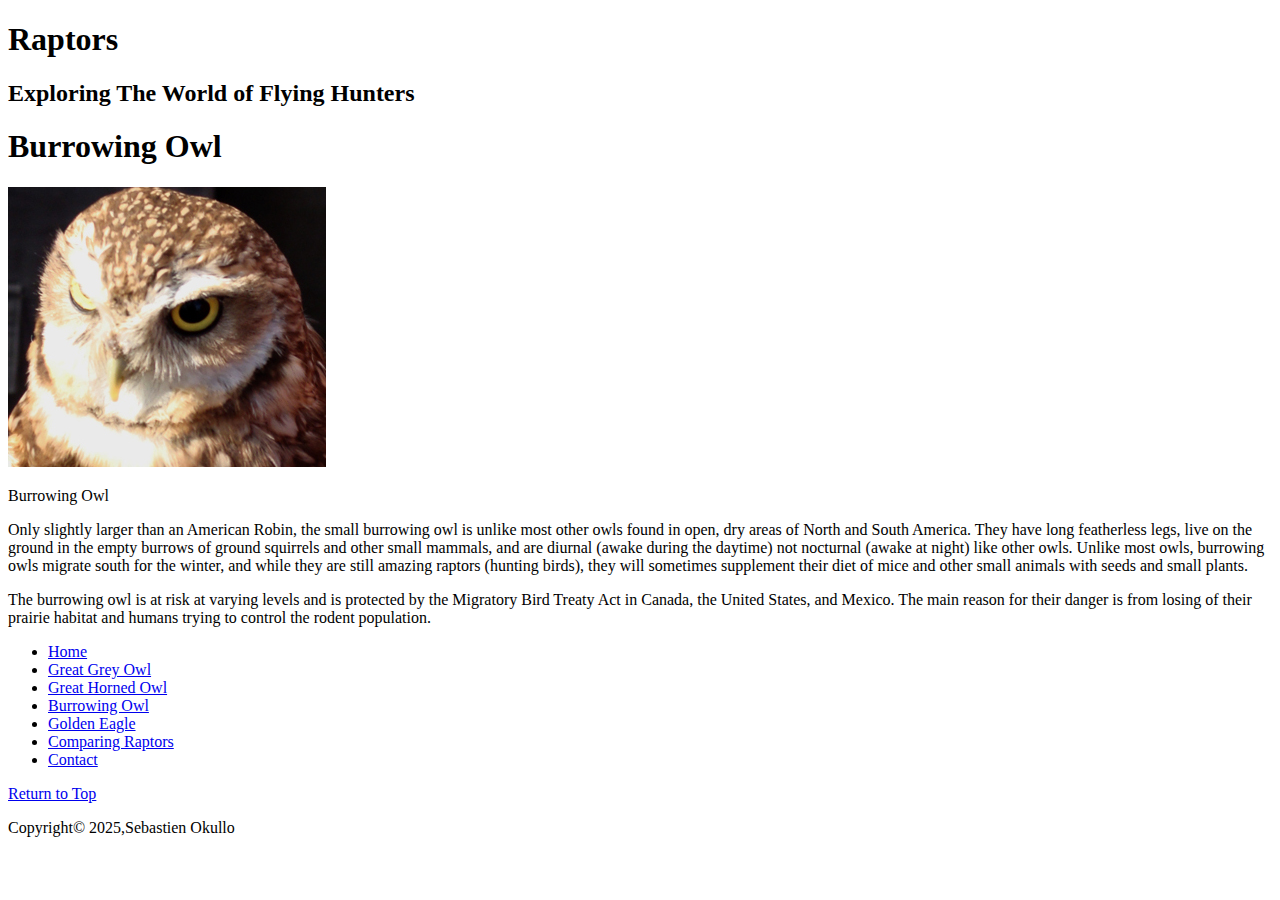
==== burrowing_owl.html @ ee775d19 "Add files via upload" ====
<!DOCTYPE html>
<html lang="en">
<head>
    <meta charset="UTF-8">
    <meta name="viewport" content="width=device-width, initial-scale=1.0">
    <meta name="keywords" content="bird, feathered hunters, birds of prey, owl, eagle" />
    <meta name="author" content="Khalil Owens" />
    <meta name="description" content="Great Grey Owl" />
    <meta name="rating" content="general" />
    <title>Raptors: Burrowing Owl</title>
    <meta name = "copyright" content="Compuscholar, Inc."/>
    <link rel="stylesheet" href="SiteStyle/style.css">
</head>
<body>
    <div id="edges">
        <a od="top"></a>
    
    <div id="banner">
        <h1>Raptors</h1>
        <h2>Exploring The World of Flying Hunters</h2>
    </div><!--- end of banner -->
    <div id="main_content">
        <h1>Burrowing Owl</h1>
        <div class="photo">
            <img src="PagePhotos/burrowing_owl.jpg" alt="A burrowing owl perched oon its guardian's hand."><p> Burrowing Owl</p> 
        </div>
        <p>Only slightly larger than an American Robin, the small burrowing owl is unlike most other owls found in open, dry areas of North and South America. They have long featherless legs, live on the ground in the empty burrows of ground squirrels and other small mammals, and are diurnal (awake during the daytime) not nocturnal (awake at night) like other owls. Unlike most owls, burrowing owls migrate south for the winter, and while they are still amazing raptors (hunting birds), they will sometimes supplement their diet of mice and other small animals with seeds and small plants.</p>
        <p>The burrowing owl is at risk at varying levels and is protected by the Migratory Bird Treaty Act in Canada, the United States, and Mexico. The main reason for their danger is from losing of their prairie habitat and humans trying to control the rodent population.</p>
    </div><!-- end of main_content-->
    
    <div id="sidebar">
        <div id="navigation">
            <ul>
                <li><a href= "index.html">Home</a></li>
                <li><a href= "great_grey_owl.html">Great Grey Owl</a></li>
                <li><a href= "great_horned_owl.html">Great Horned Owl</a></li>
                <li><a href= "burrowing_owl.html">Burrowing Owl</a></li>
                <li><a href= "golden_eagle.html">Golden Eagle</a></li>
                <li><a href= "comparison.html">Comparing Raptors</a></li>
                <li><a href= "mailto:info&#64;mywebsite.com">Contact</a></li>
            </ul>
        </div><!-- end of navigation-->
     
    </div><!-- end of sidebar-->
    <div id="footer">
        <a href="#top">Return to Top</a>
        <p>Copyright&copy; 2025,Sebastien Okullo</p>
    </div><!-- end of footer-->
</div><!--end of edges-->

    <script src="script.js"></script>    
</body>
</html>
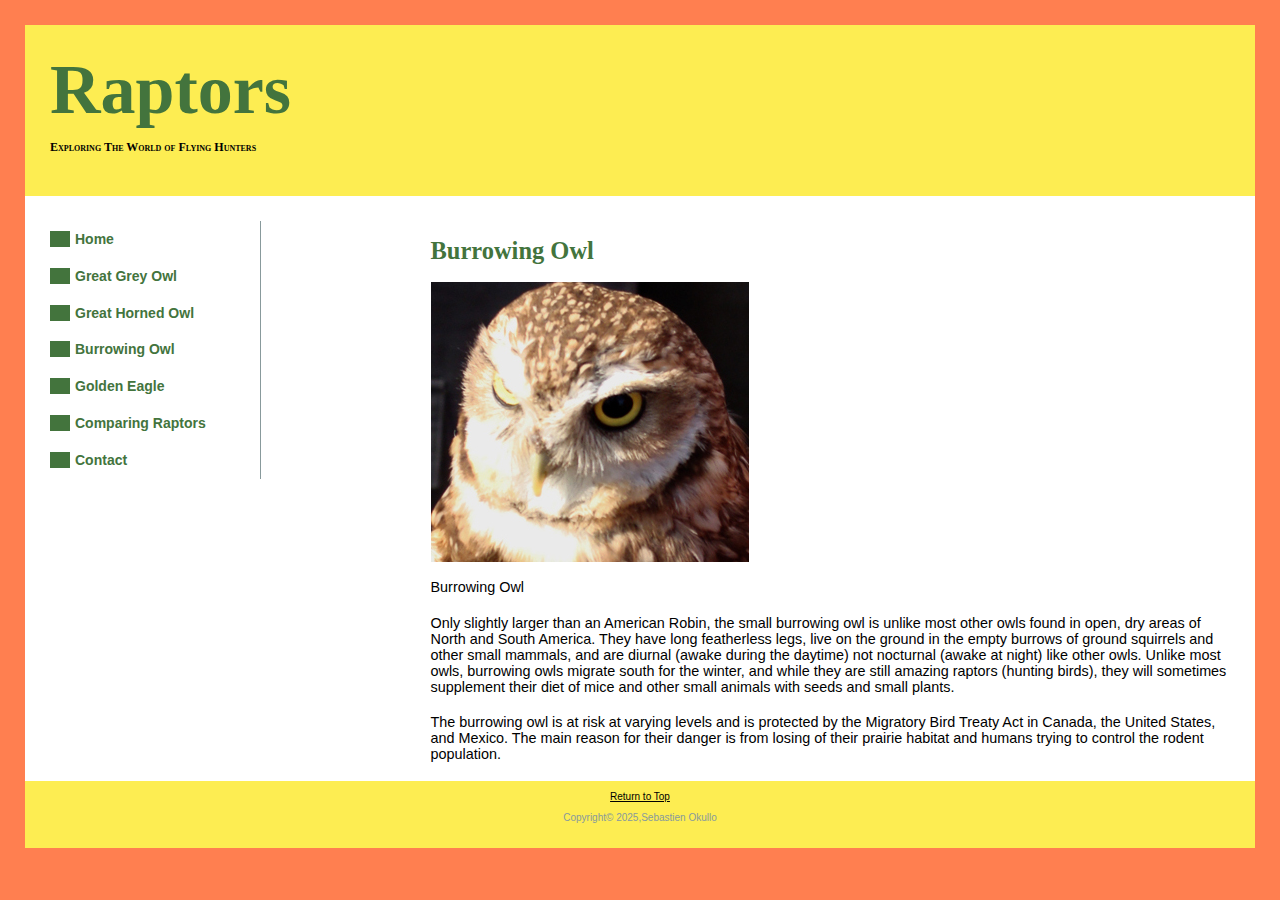
==== commit be905463: "Update burrowing_owl.html" ====
--- a/burrowing_owl.html
+++ b/burrowing_owl.html
@@ -4,12 +4,12 @@
     <meta charset="UTF-8">
     <meta name="viewport" content="width=device-width, initial-scale=1.0">
     <meta name="keywords" content="bird, feathered hunters, birds of prey, owl, eagle" />
-    <meta name="author" content="Khalil Owens" />
+    <meta name="author" content="Sebastien Okullo" />
     <meta name="description" content="Great Grey Owl" />
     <meta name="rating" content="general" />
     <title>Raptors: Burrowing Owl</title>
     <meta name = "copyright" content="Compuscholar, Inc."/>
-    <link rel="stylesheet" href="SiteStyle/style.css">
+    <link rel="stylesheet" href="sitestyle/style.css">
 </head>
 <body>
     <div id="edges">
@@ -50,4 +50,4 @@
 
     <script src="script.js"></script>    
 </body>
-</html>+</html>
--- a/sitestyle/style.css
+++ b/sitestyle/style.css
@@ -0,0 +1,188 @@
+body{
+    background-color: coral;
+    color: white;
+    font-family: Verdana, Helvetica, Arial, sans-serif;
+    font-size: 0.9em;
+    padding: 0;
+    margin: 0;
+}
+li {
+    list-style-type: circle;
+}
+/*Navigation Bar*/
+#navigation ul{
+    margin: 0px;
+    padding: 0px;
+    font-size: 14px;
+    font-variant: normal;
+}
+#navigation li{
+    list-style-type: none;
+    font-weight: bold;
+    padding-top: 10px;
+    padding-bottom: 10px;
+}
+#navigation a{
+    color: #43743d;
+    text-decoration: none;
+    cursor: pointer;
+    border-left-width: 20px;
+    border-left-style: solid;
+    padding-left: 5px;
+}
+#navigation a:hover{
+    color: #AD9676;
+    text-decoration: none;
+    border-bottom-width: 1px;
+    border-bottom-style: solid;
+    border-bottom-color: #Ad9676;
+    border-left-width: 1PX;
+    Border-left-style: solid;
+    border-left-color: #AD9676;
+    padding-left: 5px;
+}
+/*headlines*/
+h1, h2, h3{
+    font-family: "Times New Roman";
+    font-weight: bold;
+}
+h1{
+    color: #43743D;
+    font-size: 1.7em;
+}
+h2{
+    color: #000000;
+    font-size: 1.2em;
+    border-bottom-width: 1px;
+    border-bottom-style: solid;
+    border-bottom-color: #889A9C;
+}
+h3{ 
+    color: #889A9C;
+    font-size: 1em;
+}
+#edges{
+    background-color: #FFFFFF;
+    color: black;
+    margin: 25px;
+}
+p{
+    padding-bottom: 5px;
+}
+/*hyperlink rules*/
+a:link{
+    color: #000000;
+}
+a:visited{
+    color: #43743D;
+}
+a:hover{
+    color: #80b939;
+}
+a:active{
+    color: #80B939;
+}
+/* Containers*/
+#sidebar {
+    color:#889A9C;
+    font-size:small;
+    font-variant:small-caps;
+    line-height:1.2;
+    padding-right:10px;
+    border-right-width:1px;
+    border-right-color: #889A9C;
+    border-right-style: solid;
+    width: 200px;
+}
+#edges{
+    background-color: #FFFFFF;
+    background-image: url(background.jpg);
+    background-repeat: repeat-y;
+    margin:25px;
+}
+/* Containers */
+#main_content {
+    float: right;
+    width: 65%;
+    margin-top: 25px;
+    margin-right: 25px;
+}
+#main_content li{
+    list-style-image: url(bullet.jpg);
+    list-style-position: inside;
+}
+#sidebar{
+   color: #889A9C;
+   font-size: small;
+   font-variant: small-caps;
+   line-height: 1.2;
+   padding-right: 10px;
+   border-right-style: solid;
+   border-right-width: 1px;
+   border-right-color: #889A9C;
+   width: 200px;
+   float: left;
+   margin-top: 25px;
+   margin-left: 25px;
+}
+#footer {
+   clear: both;
+   margin: 0px;
+   font-size: x-small;
+   text-align: center;
+   color: #889A9C;
+   background-color: #FDED52;
+   padding: 10px;
+}
+/*banner*/
+#banner {
+    text-align: left;
+    margin: 0px;
+    padding: 0px;
+    height: 171px;
+    background-color: #FDED52;
+    background-image: url(banner.jpg);
+    background-repeat: no-repeat;
+    background-position: top right;
+}
+#banner h1{
+    color: #43743d;
+    margin: 0;
+    font-size: 70px;
+    padding-left: 25px;
+    padding-top: 25px;
+}
+#banner h2{
+    color: #000000;
+    border: 0;
+    font-size: 12px;
+    font-variant: small-caps;
+    font-weight: bold;
+    padding-left: 25px;
+}
+/* tables */
+table {
+    border-collapse: collapse;
+    width: 100%;
+    clear: both;
+    text-align: left;
+ }
+ 
+ td, th {
+    border-style: solid;
+    border-width: thin;
+    border-color: #C6C5C5;
+    padding: 5px;
+    font-size: 0.8em;
+ }
+ 
+ caption {
+    color: #593F2E;
+    font-size: 1.2em;
+    border-bottom-width: 1px;
+    border-bottom-style: solid;
+    border-bottom-color: #593F2E;
+    text-align: left;
+    font-weight: bold;
+    margin-bottom: 10px;
+ }